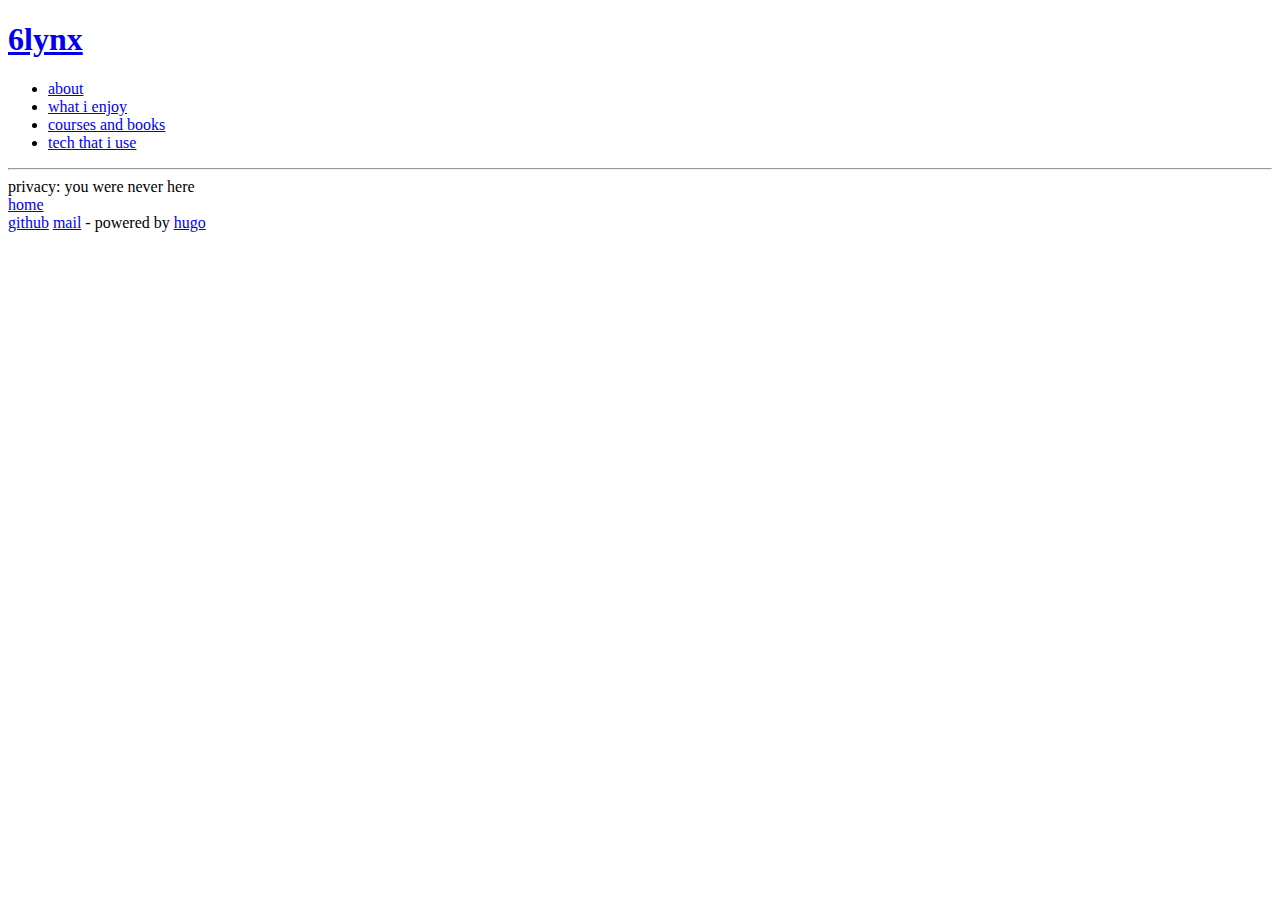
==== public/index.html @ bb82cca2 "init commit" ====
<!DOCTYPE html>
<html lang="en">
<head>
	<meta name="generator" content="Hugo 0.127.0"><script src="/livereload.js?mindelay=10&amp;v=2&amp;port=1313&amp;path=livereload" data-no-instant defer></script>
    <meta charset="UTF-8">
    <meta name="viewport" content="width=device-width, initial-scale=1.0">
    <title>My New Hugo Site</title>
    <link rel="stylesheet" href="/css/index-style.css">	
</head>
<body>
    <div class="container">
        <div class="contents">
            <header>
                <h1><a href="https://www.example.org">6lynx</a></h1>
            </header>
            <ul id="categories">
                <li id="about"><a href="/about/">about</a></li>
                <li id="hobbies"><a href="/hobbies/">what i enjoy</a></li>
                <li id="courses"><a href="/courses/">courses and books</a></li>
                <li id="tech"><a href="/tech/">tech that i use</a></li>
            </ul>
        </div>
    </div>
    <hr>
    
<footer>
    <div class="footer-left">
        privacy: you were never here
    </div>
    <div class="footer-middle">
        <a class="home-link" href="/">home</a>
    </div>
    <div class="footer-right">
        <a href="https://github.com/6lynx">github</a>
        <a href="mailto:senol-enes@protonmail.com">mail</a>
        - powered by <a href="https://gohugo.io/">hugo</a>
    </div>
</footer>

</body>
</html>
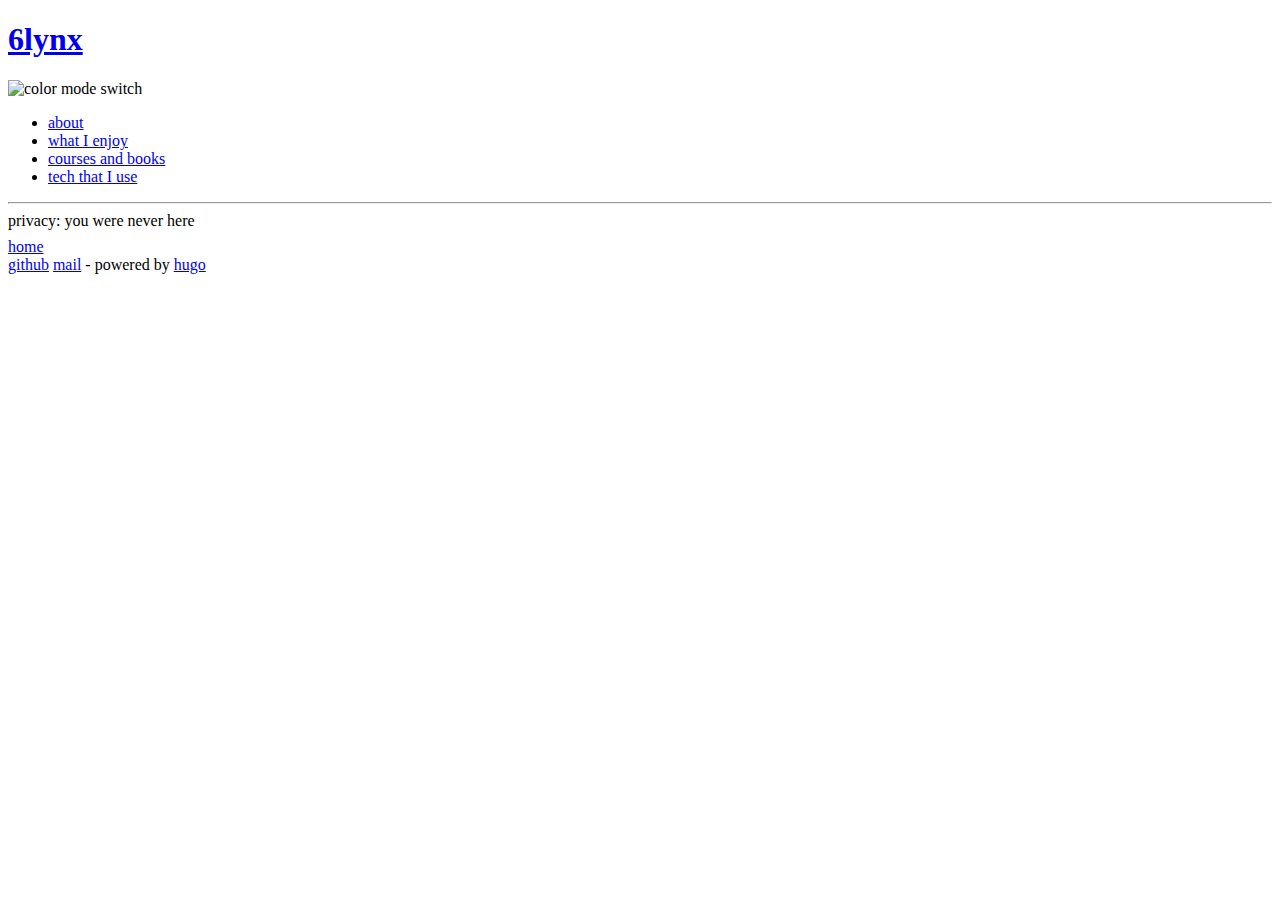
==== commit 6533d19b: "added dark mode, changed color scheme" ====
--- a/public/index.html
+++ b/public/index.html
@@ -1,24 +1,25 @@
-
 <!DOCTYPE html>
 <html lang="en">
 <head>
-	<meta name="generator" content="Hugo 0.127.0"><script src="/livereload.js?mindelay=10&amp;v=2&amp;port=1313&amp;path=livereload" data-no-instant defer></script>
+	<meta name="generator" content="Hugo 0.127.0"><script src="/6lynx.github.io/livereload.js?mindelay=10&amp;v=2&amp;port=1313&amp;path=6lynx.github.io/livereload" data-no-instant defer></script>
     <meta charset="UTF-8">
     <meta name="viewport" content="width=device-width, initial-scale=1.0">
-    <title>My New Hugo Site</title>
-    <link rel="stylesheet" href="/css/index-style.css">	
+    <title>6lynx</title>
+    <link rel="stylesheet" href="/6lynx.github.io/css/index-style.css">
+    <script src="/6lynx.github.io/js/dark-mode.js" defer></script>
 </head>
 <body>
     <div class="container">
         <div class="contents">
             <header>
-                <h1><a href="https://www.example.org">6lynx</a></h1>
+                <h1 class="blinking-cursor"><a href="https://6lynx.github.io/">6lynx</a></h1>
+                <img src="/6lynx.github.io/images/moon.png" id="icon" alt="color mode switch">
             </header>
             <ul id="categories">
-                <li id="about"><a href="/about/">about</a></li>
-                <li id="hobbies"><a href="/hobbies/">what i enjoy</a></li>
-                <li id="courses"><a href="/courses/">courses and books</a></li>
-                <li id="tech"><a href="/tech/">tech that i use</a></li>
+                <li id="about"><a href="/6lynx.github.io/about/">about</a></li>
+                <li id="hobbies"><a href="/6lynx.github.io/hobbies/">what I enjoy</a></li>
+                <li id="courses"><a href="/6lynx.github.io/courses/">courses and books</a></li>
+                <li id="tech"><a href="/6lynx.github.io/tech/">tech that I use</a></li>
             </ul>
         </div>
     </div>
@@ -26,7 +27,7 @@
     
 <footer>
     <div class="footer-left">
-        privacy: you were never here
+        <p id="privacy-message" style="line-height: 2px;">privacy: you were never here</p>
     </div>
     <div class="footer-middle">
         <a class="home-link" href="/">home</a>
